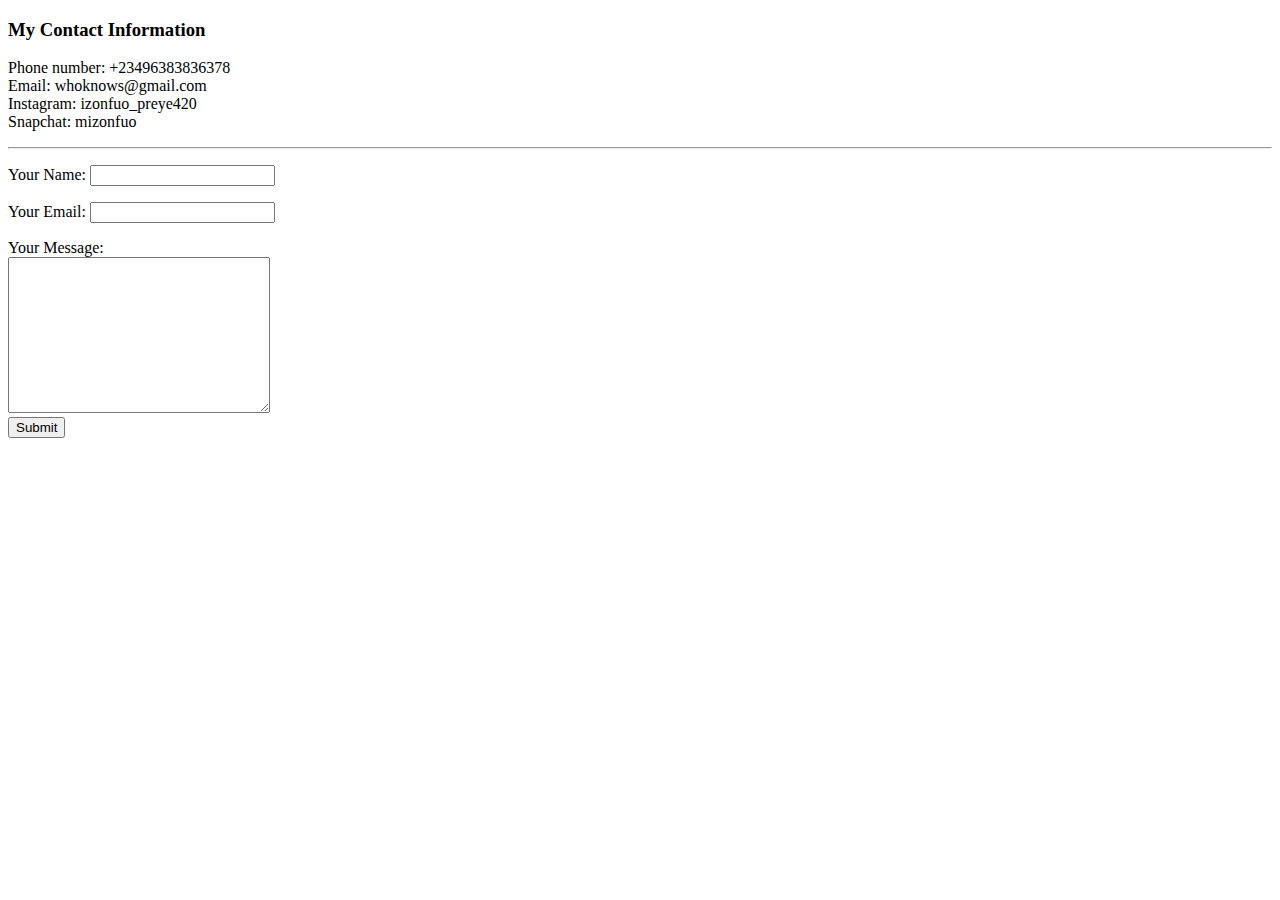
==== Contact.html @ 17d5cf5f "Added Initial CV website files" ====
<!DOCTYPE html>
<html lang="en" dir="ltr">
  <head>
    <meta charset="utf-8">
    <title>Contact Izonfuo Michael</title>
  </head>
  <body>
    <h3>My Contact Information</h3>
    <p>Phone number: +23496383836378 <br>Email: whoknows@gmail.com <br>Instagram: izonfuo_preye420 <br>Snapchat: mizonfuo</p>
    <hr>
    <form action="mailto:izonfuopreye1@gmail.com" enctype="text/plain" method="post">
      <p>
      <label>Your Name:</label>
      <input type="text" name="" value=""></p>
      <p>
      <label>Your Email:</label>
      <input type="email" name="" value=""></p>
      <label>Your Message:</label><br>
      <textarea name="name" rows="10" cols="30"></textarea><br>
      <input type="submit" name="">

    </form>
  </body>
</html>
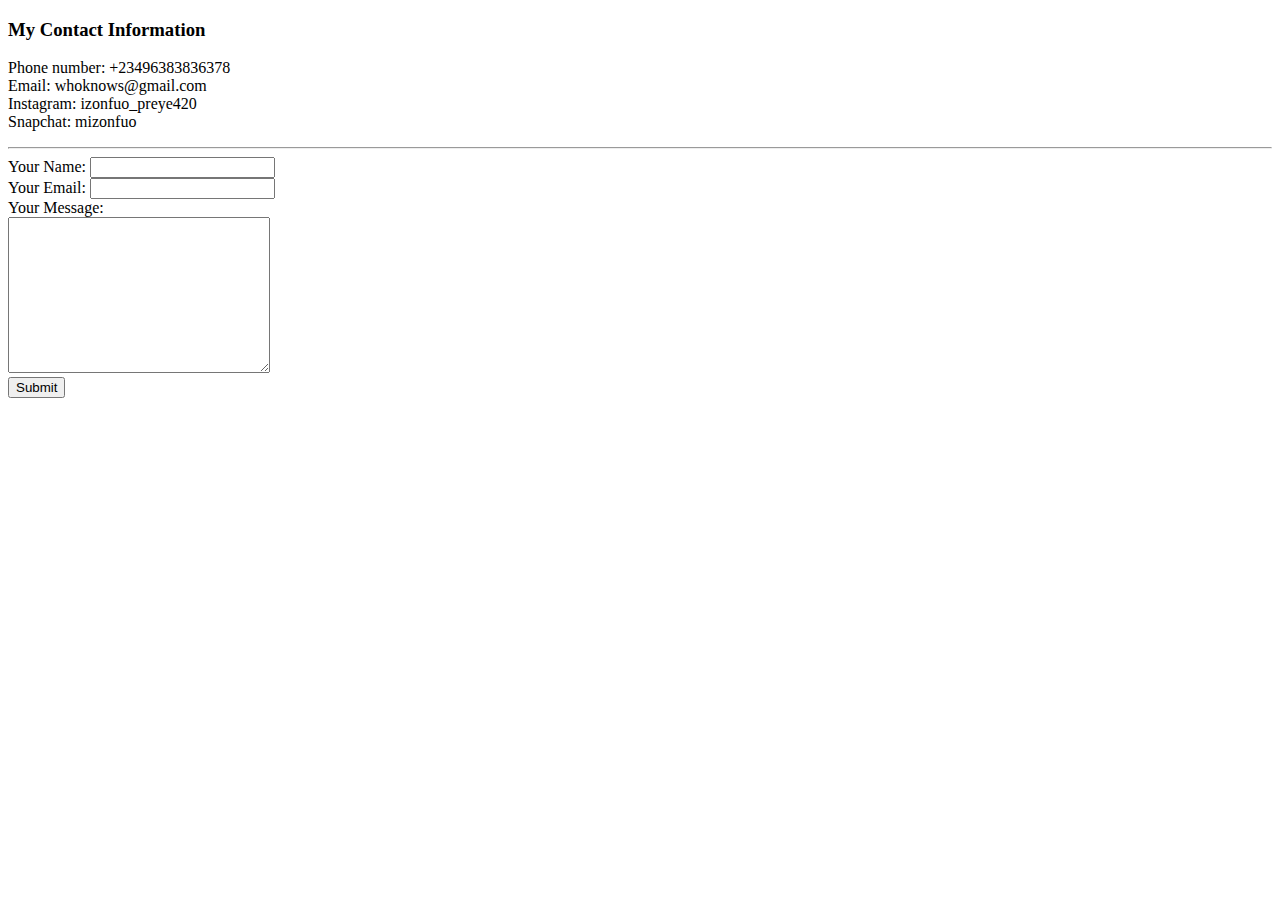
==== commit c3ac0b97: "updated CV" ====
--- a/Contact.html
+++ b/Contact.html
@@ -8,17 +8,14 @@
     <h3>My Contact Information</h3>
     <p>Phone number: +23496383836378 <br>Email: whoknows@gmail.com <br>Instagram: izonfuo_preye420 <br>Snapchat: mizonfuo</p>
     <hr>
-    <form action="mailto:izonfuopreye1@gmail.com" enctype="text/plain" method="post">
-      <p>
+    <form action="mailto:izonfuopreye1@gmail.com" method="post">
       <label>Your Name:</label>
-      <input type="text" name="" value=""></p>
-      <p>
+      <input type="text" name="" value=""><br>
       <label>Your Email:</label>
-      <input type="email" name="" value=""></p>
+      <input type="email" name="" value=""><br>
       <label>Your Message:</label><br>
       <textarea name="name" rows="10" cols="30"></textarea><br>
       <input type="submit" name="">
-
     </form>
   </body>
 </html>
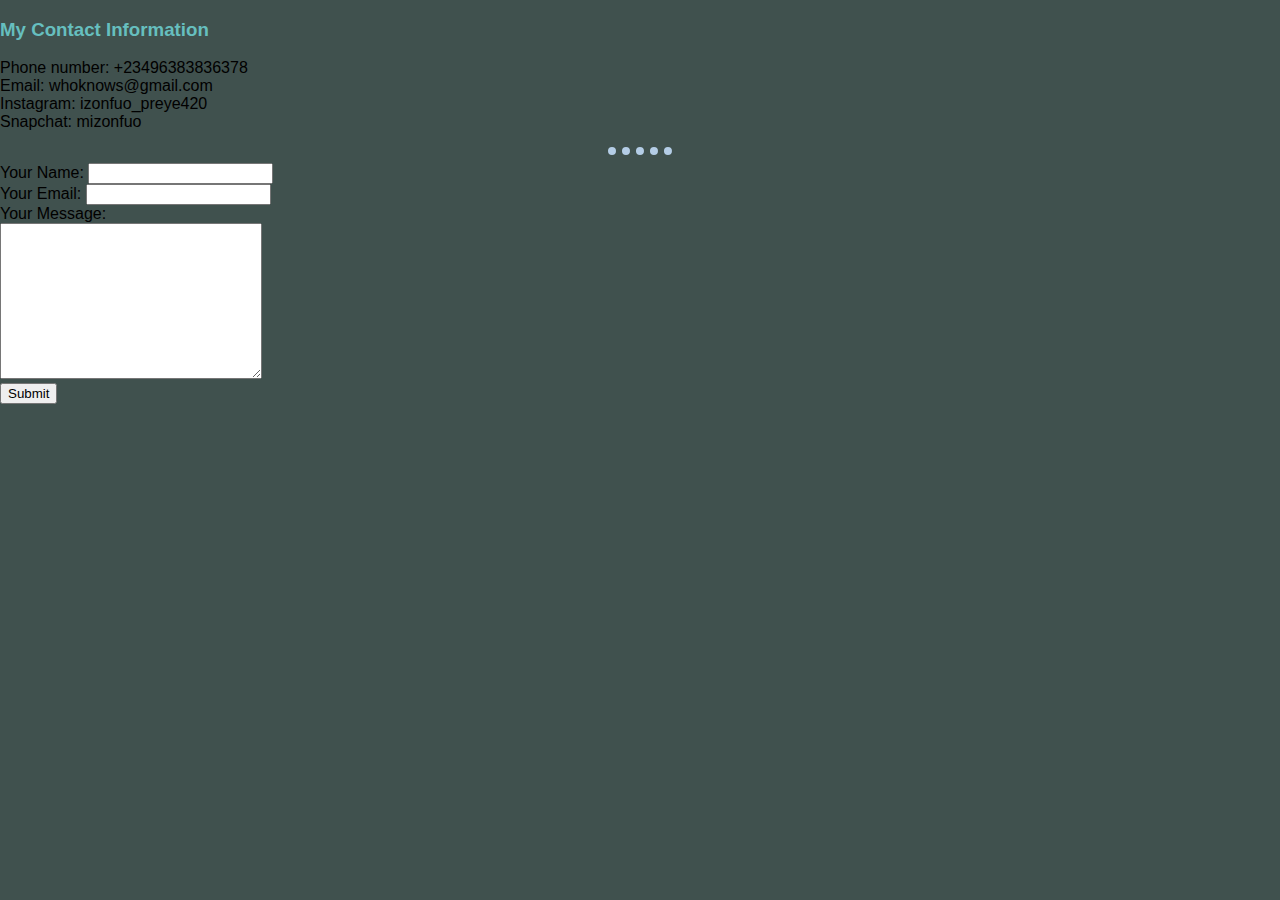
==== commit 65b1be19: "update" ====
--- a/Contact.html
+++ b/Contact.html
@@ -3,6 +3,7 @@
   <head>
     <meta charset="utf-8">
     <title>Contact Izonfuo Michael</title>
+        <link rel="stylesheet" href="css/styles.css">
   </head>
   <body>
     <h3>My Contact Information</h3>
@@ -15,7 +16,7 @@
       <input type="email" name="" value=""><br>
       <label>Your Message:</label><br>
       <textarea name="name" rows="10" cols="30"></textarea><br>
-      <input type="submit" name="">
+      <input class="btn"type="submit" name="">
     </form>
   </body>
 </html>
--- a/css/styles.css
+++ b/css/styles.css
@@ -0,0 +1,52 @@
+body {
+  margin: 0;
+  background-color: #40514E;
+  font-family: 'Oswald', sans-serif;
+}
+
+hr {
+  clear: left;
+  border-style: dotted none none none;
+  border-color: #B4CDE6;
+  border-width: 8px;
+  width: 5%
+}
+
+h3 {
+  color: #66BFBF;
+}
+h1 {
+  font-family: 'EB Garamond', serif;
+  font-size: 6rem;
+  text-align: center;
+  line-height: 2;
+  color:#EAF6F6}
+  .image1 {
+    float: left;
+    padding-right: 30px;
+  }
+
+  a:hover{
+    color: #EAF6F6;
+  }
+  .footer {
+    background-color: #66BFBF;
+    padding: 50px 50px;
+    text-decoration: none;
+    text-align: center;
+  }
+  a {
+    color: blue;
+    text-decoration: none;
+    padding-right: 40px;
+  }
+  .studies {
+    clear: left;
+  }
+  .intro {
+    width: 50%;
+  }
+  table {
+    border-color: #66BFBF;
+    border-spacing: 5px;
+  }
